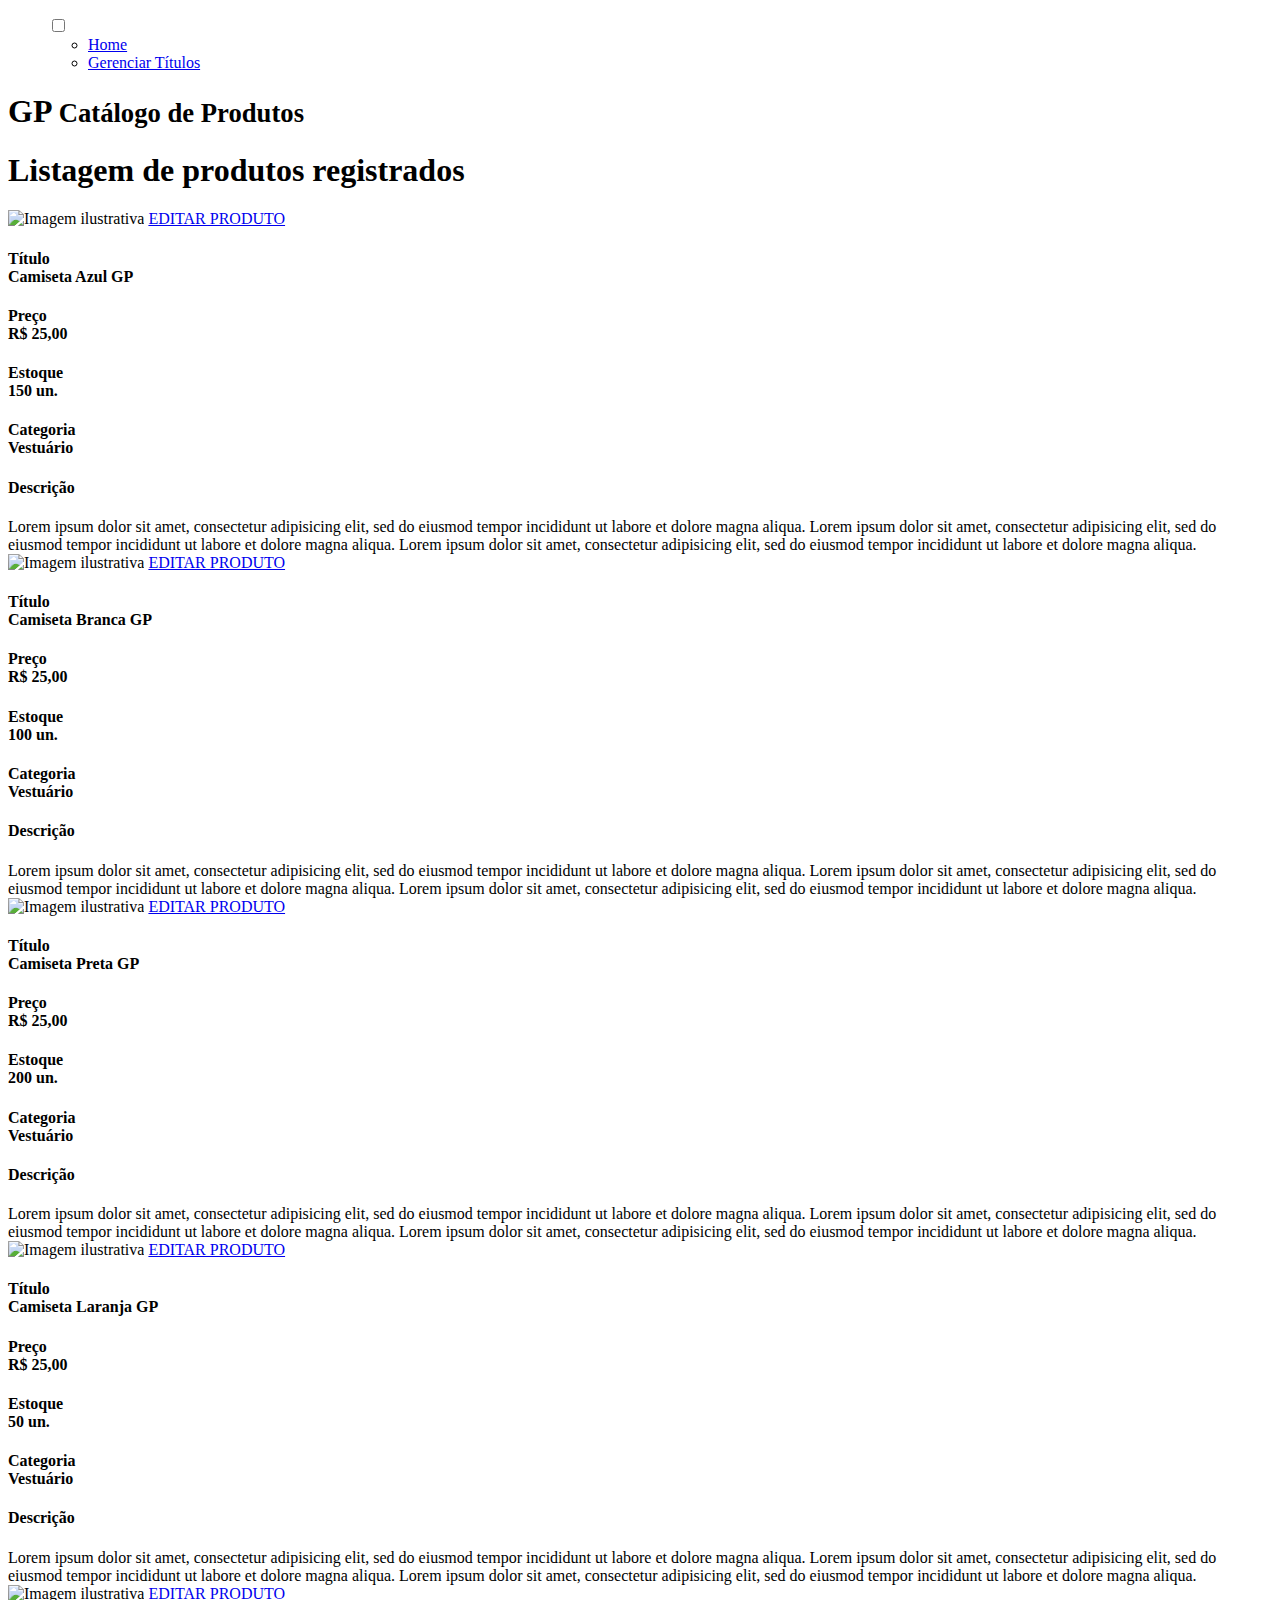
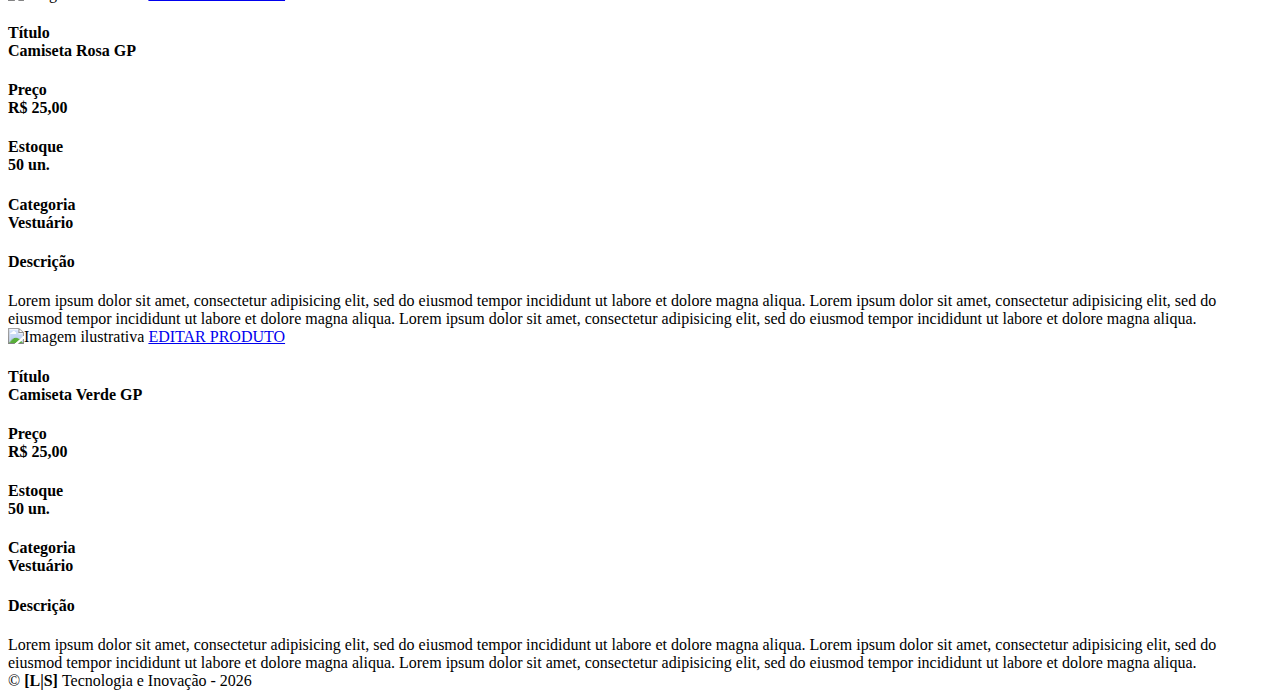
==== produtos/catalogo.html @ c016e35c "Muitas atualizações. Mas ainda resta concluir a listagem do catálogo de produtos." ====
<!DOCTYPE html>
<html lang="pt-br">

  <head>
    <!-- Define o enconding -->
    <meta charset="utf-8" />

    <!-- Oferece suporte a versões bugadas do Internet Explorer -->
    <meta http-equiv="X-UA-Compatible" content="IE=edge" />

    <!-- Define que a página será visualizada em escala 1 e não terá ZOOM com o mouse -->
    <meta name="viewport" content="width=device-width, initial-scale=1, user-scalable=no" />

    <!-- São os detalhes da página, para fins de buscadores de internet -->
    <meta name="description" content="Gerencie seus produtos de maneira simples e intuitiva" />

    <!-- Diz quem é o autor da página, para fins de compartilhamento e documentação -->
    <meta name="author" content="@LucianoLourenco and @jSilverize" />

    <title>
      GP | Catálogo de Produtos
    </title>

    <!-- Ícone que aparece na aba browser -->
    <link rel="icon" href="../img/favicon.ico">

    <!-- CSS base, com as regras de estilos comuns entre todas as páginas -->
    <link rel="stylesheet" type="text/css" href="../css/gp-base.css" />
    <link rel="stylesheet" type="text/css" href="../css/gp-menu.css" />

    <!-- CSS exclusivo para esta página, com regras aplicadas somente nela -->
    <link rel="stylesheet" type="text/css" href="../css/gp-produtos.css" />

  </head>

  <body>

    <!-- =================================================================================================== -->


    <menu>

      <main>

        <input type="checkbox" id="control-nav" />
        <label for="control-nav" class="control-nav"></label>
        <label for="control-nav" class="control-nav-close"></label>

        <nav>
          <ul>
            <li>
              <a href="../index.html"
                 title=""
                 >
                Home
              </a>
            </li>

            <li>
              <a href="../produtos.html"
                 title=""
                 >
                Gerenciar Títulos
              </a>
            </li>

          </ul>
        </nav>

      </main>

    </menu>


    <!-- =================================================================================================== -->


    <!-- Início: Cabeçalho da página -->
    <header>

      <!-- Início: 'main' coloca o conteúdo da página ao centro e atribui uma largura padrão -->
      <main>

        <h1>
          GP
          <small id="paginaTitulo">
            <!-- Texto do título será atribuído via JS -->
          </small>
        </h1>

      </main>
      <!-- Fim: 'main' coloca o conteúdo da página ao centro e atribui uma largura padrão -->

    </header>
    <!-- Fim: Cabeçalho da página -->


    <!-- =================================================================================================== -->


    <!-- Início: Section divide a página e seções, para termos uma distribuição de conteúdo mais limpa -->
    <section>

      <!-- Início: Main coloca o conteúdo da página ao centro e atribui uma largura padrão -->
      <main>

        <h1>
          Listagem de <strong>produtos</strong> registrados
        </h1>

        <!-- Início: CATALOGO -->
        <div class="catalogo grade-2">

          <!-- Início: container com um produto -->
          <div class="produto">

            <aside class="texto-centro">

              <img class="imagem-produto centralizar"
                   src="../img/produtos/camiseta-azul.jpg"
                   alt="Imagem ilustrativa" />

              <a class="botao botao-primario"
                 href="editar.html?id=1">
                EDITAR PRODUTO
              </a>

            </aside>

            <aside>

              <div class="padding-15-h">

                <h4>
                  Título
                  <br />
                  <span class="texto-primario">
                    Camiseta Azul GP
                  </span>
                </h4>

                <div class="grade-2">

                  <div>
                    
                    <h4>
                      Preço
                      <br />
                      <span class="texto-primario">
                        R$ 25,00
                      </span>
                    </h4>
                    
                  </div>

                  <div>
                    
                    <h4>
                      Estoque
                      <br />
                      <span class="texto-primario">
                        150 un.
                      </span>                  
                    </h4>
                    
                  </div>

                </div>

                <h4>
                  Categoria
                  <br />
                  <span class="texto-primario">
                    Vestuário
                  </span>
                </h4>

                <h4>
                  Descrição
                </h4>
                <div class="texto-primario descricao">
                  Lorem ipsum dolor sit amet, consectetur adipisicing elit, sed 
                  do eiusmod tempor incididunt ut labore et dolore magna aliqua.
                  Lorem ipsum dolor sit amet, consectetur adipisicing elit, sed 
                  do eiusmod tempor incididunt ut labore et dolore magna aliqua.
                  Lorem ipsum dolor sit amet, consectetur adipisicing elit, sed 
                  do eiusmod tempor incididunt ut labore et dolore magna aliqua.
                </div>

              </div>

            </aside>

          </div>
          <!-- Fim: container com um produto -->

          <!-- Início: container com um produto -->
          <div class="produto">

            <aside class="texto-centro">

              <img class="imagem-produto centralizar"
                   src="../img/produtos/camiseta-branca.jpg"
                   alt="Imagem ilustrativa" />

              <a class="botao botao-primario"
                 href="editar.html?id=2">
                EDITAR PRODUTO
              </a>

            </aside>

            <aside>

              <div class="padding-15-h">

                <h4>
                  Título
                  <br />
                  <span class="texto-primario">
                    Camiseta Branca GP
                  </span>
                </h4>

                <div class="grade-2">

                  <div>
                    
                    <h4>
                      Preço
                      <br />
                      <span class="texto-primario">
                        R$ 25,00
                      </span>
                    </h4>
                    
                  </div>

                  <div>
                    
                    <h4>
                      Estoque
                      <br />
                      <span class="texto-primario">
                        100 un.
                      </span>                  
                    </h4>
                    
                  </div>

                </div>

                <h4>
                  Categoria
                  <br />
                  <span class="texto-primario">
                    Vestuário
                  </span>
                </h4>

                <h4>
                  Descrição
                </h4>
                <div class="texto-primario descricao">
                  Lorem ipsum dolor sit amet, consectetur adipisicing elit, sed 
                  do eiusmod tempor incididunt ut labore et dolore magna aliqua.
                  Lorem ipsum dolor sit amet, consectetur adipisicing elit, sed 
                  do eiusmod tempor incididunt ut labore et dolore magna aliqua.
                  Lorem ipsum dolor sit amet, consectetur adipisicing elit, sed 
                  do eiusmod tempor incididunt ut labore et dolore magna aliqua.
                </div>

              </div>

            </aside>

          </div>
          <!-- Fim: container com um produto -->

          <!-- Início: container com um produto -->
          <div class="produto">

            <aside class="texto-centro">

              <img class="imagem-produto centralizar"
                   src="../img/produtos/camiseta-preta.jpg"
                   alt="Imagem ilustrativa" />

              <a class="botao botao-primario"
                 href="editar.html?id=3">
                EDITAR PRODUTO
              </a>

            </aside>

            <aside>

              <div class="padding-15-h">

                <h4>
                  Título
                  <br />
                  <span class="texto-primario">
                    Camiseta Preta GP
                  </span>
                </h4>

                <div class="grade-2">

                  <div>
                    
                    <h4>
                      Preço
                      <br />
                      <span class="texto-primario">
                        R$ 25,00
                      </span>
                    </h4>
                    
                  </div>

                  <div>
                    
                    <h4>
                      Estoque
                      <br />
                      <span class="texto-primario">
                        200 un.
                      </span>                  
                    </h4>
                    
                  </div>

                </div>

                <h4>
                  Categoria
                  <br />
                  <span class="texto-primario">
                    Vestuário
                  </span>
                </h4>

                <h4>
                  Descrição
                </h4>
                <div class="texto-primario descricao">
                  Lorem ipsum dolor sit amet, consectetur adipisicing elit, sed 
                  do eiusmod tempor incididunt ut labore et dolore magna aliqua.
                  Lorem ipsum dolor sit amet, consectetur adipisicing elit, sed 
                  do eiusmod tempor incididunt ut labore et dolore magna aliqua.
                  Lorem ipsum dolor sit amet, consectetur adipisicing elit, sed 
                  do eiusmod tempor incididunt ut labore et dolore magna aliqua.
                </div>

              </div>

            </aside>

          </div>
          <!-- Fim: container com um produto -->

          <!-- Início: container com um produto -->
          <div class="produto">

            <aside class="texto-centro">

              <img class="imagem-produto centralizar"
                   src="../img/produtos/camiseta-laranja.jpg"
                   alt="Imagem ilustrativa" />

              <a class="botao botao-primario"
                 href="editar.html?id=4">
                EDITAR PRODUTO
              </a>

            </aside>

            <aside>

              <div class="padding-15-h">

                <h4>
                  Título
                  <br />
                  <span class="texto-primario">
                    Camiseta Laranja GP
                  </span>
                </h4>

                <div class="grade-2">

                  <div>
                    
                    <h4>
                      Preço
                      <br />
                      <span class="texto-primario">
                        R$ 25,00
                      </span>
                    </h4>
                    
                  </div>

                  <div>
                    
                    <h4>
                      Estoque
                      <br />
                      <span class="texto-primario">
                        50 un.
                      </span>                  
                    </h4>
                    
                  </div>

                </div>

                <h4>
                  Categoria
                  <br />
                  <span class="texto-primario">
                    Vestuário
                  </span>
                </h4>

                <h4>
                  Descrição
                </h4>
                <div class="texto-primario descricao">
                  Lorem ipsum dolor sit amet, consectetur adipisicing elit, sed 
                  do eiusmod tempor incididunt ut labore et dolore magna aliqua.
                  Lorem ipsum dolor sit amet, consectetur adipisicing elit, sed 
                  do eiusmod tempor incididunt ut labore et dolore magna aliqua.
                  Lorem ipsum dolor sit amet, consectetur adipisicing elit, sed 
                  do eiusmod tempor incididunt ut labore et dolore magna aliqua.
                </div>

              </div>

            </aside>

          </div>
          <!-- Fim: container com um produto -->

          <!-- Início: container com um produto -->
          <div class="produto">

            <aside class="texto-centro">

              <img class="imagem-produto centralizar"
                   src="../img/produtos/camiseta-rosa.jpg"
                   alt="Imagem ilustrativa" />

              <a class="botao botao-primario"
                 href="editar.html?id=5">
                EDITAR PRODUTO
              </a>

            </aside>

            <aside>

              <div class="padding-15-h">

                <h4>
                  Título
                  <br />
                  <span class="texto-primario">
                    Camiseta Rosa GP
                  </span>
                </h4>

                <div class="grade-2">

                  <div>
                    
                    <h4>
                      Preço
                      <br />
                      <span class="texto-primario">
                        R$ 25,00
                      </span>
                    </h4>
                    
                  </div>

                  <div>
                    
                    <h4>
                      Estoque
                      <br />
                      <span class="texto-primario">
                        50 un.
                      </span>                  
                    </h4>
                    
                  </div>

                </div>

                <h4>
                  Categoria
                  <br />
                  <span class="texto-primario">
                    Vestuário
                  </span>
                </h4>

                <h4>
                  Descrição
                </h4>
                <div class="texto-primario descricao">
                  Lorem ipsum dolor sit amet, consectetur adipisicing elit, sed 
                  do eiusmod tempor incididunt ut labore et dolore magna aliqua.
                  Lorem ipsum dolor sit amet, consectetur adipisicing elit, sed 
                  do eiusmod tempor incididunt ut labore et dolore magna aliqua.
                  Lorem ipsum dolor sit amet, consectetur adipisicing elit, sed 
                  do eiusmod tempor incididunt ut labore et dolore magna aliqua.
                </div>

              </div>

            </aside>

          </div>
          <!-- Fim: container com um produto -->



          <!-- Início: container com um produto -->
          <div class="produto">

            <aside class="texto-centro">

              <img class="imagem-produto centralizar"
                   src="../img/produtos/camiseta-verde.jpg"
                   alt="Imagem ilustrativa" />

              <a class="botao botao-primario"
                 href="editar.html?id=6">
                EDITAR PRODUTO
              </a>

            </aside>

            <aside>

              <div class="padding-15-h">

                <h4>
                  Título
                  <br />
                  <span class="texto-primario">
                    Camiseta Verde GP
                  </span>
                </h4>

                <div class="grade-2">

                  <div>
                    
                    <h4>
                      Preço
                      <br />
                      <span class="texto-primario">
                        R$ 25,00
                      </span>
                    </h4>
                    
                  </div>

                  <div>
                    
                    <h4>
                      Estoque
                      <br />
                      <span class="texto-primario">
                        50 un.
                      </span>                  
                    </h4>
                    
                  </div>

                </div>

                <h4>
                  Categoria
                  <br />
                  <span class="texto-primario">
                    Vestuário
                  </span>
                </h4>

                <h4>
                  Descrição
                </h4>
                <div class="texto-primario descricao">
                  Lorem ipsum dolor sit amet, consectetur adipisicing elit, sed 
                  do eiusmod tempor incididunt ut labore et dolore magna aliqua.
                  Lorem ipsum dolor sit amet, consectetur adipisicing elit, sed 
                  do eiusmod tempor incididunt ut labore et dolore magna aliqua.
                  Lorem ipsum dolor sit amet, consectetur adipisicing elit, sed 
                  do eiusmod tempor incididunt ut labore et dolore magna aliqua.
                </div>

              </div>

            </aside>

          </div>
          <!-- Fim: container com um produto -->

        </div>
        <!-- Fim: CATALOGO -->

      </main>
      <!-- Fim: Main coloca o conteúdo da página ao centro e atribui uma largura padrão -->

    </section>
    <!-- Fim: Section divide a página e seções, para termos uma distribuição de conteúdo mais limpa -->


    <!-- =================================================================================================== -->


    <!-- Início: rodapé de páginas -->
    <footer>

      <!-- Início: 'main' coloca o conteúdo da página ao centro e atribui uma largura padrão -->
      <main>

        <span class="direitos-copia">						
          &copy;
          <strong>
            [L|S]
          </strong>
          Tecnologia e Inovação
          -
          <span id="exibirAnoAtual">
            <!-- O ano atual será inserido aqui com JS -->
          </span>
        </span>

      </main>
      <!-- Fim: 'main' coloca o conteúdo da página ao centro e atribui uma largura padrão -->

    </footer>
    <!-- Fim: rodapé de páginas -->


    <!-- =================================================================================================== -->


    <!-- JS base, com os comandos comuns entre todas as páginas -->
    <script type="text/javascript" src="../js/gp-base.js"></script>
    <script type="text/javascript" src="../js/gp-produtos-catalogo.js"></script>

  </body>

</html>
---- css/gp-produtos.css ----
/* Regras de estilos que so serao usadas no arquivo produtos.html */

/* Este procedimento torna o carregamento de paginas mais veloz */

.menu-produtos > div {
  margin-top: 15px;
}

.menu-produtos > div a h3 {
  margin-bottom: 0px;
}

.menu-produtos > div > div > a {
  display: block;
  background-color: #f8f8f8;
  border: 1px solid #e7e7e7;
  padding: 30px 0px;
}

.menu-produtos > div > div > a:hover {
  background-color: #e7e7e7;
  border: 1px solid #2B80FF;
}
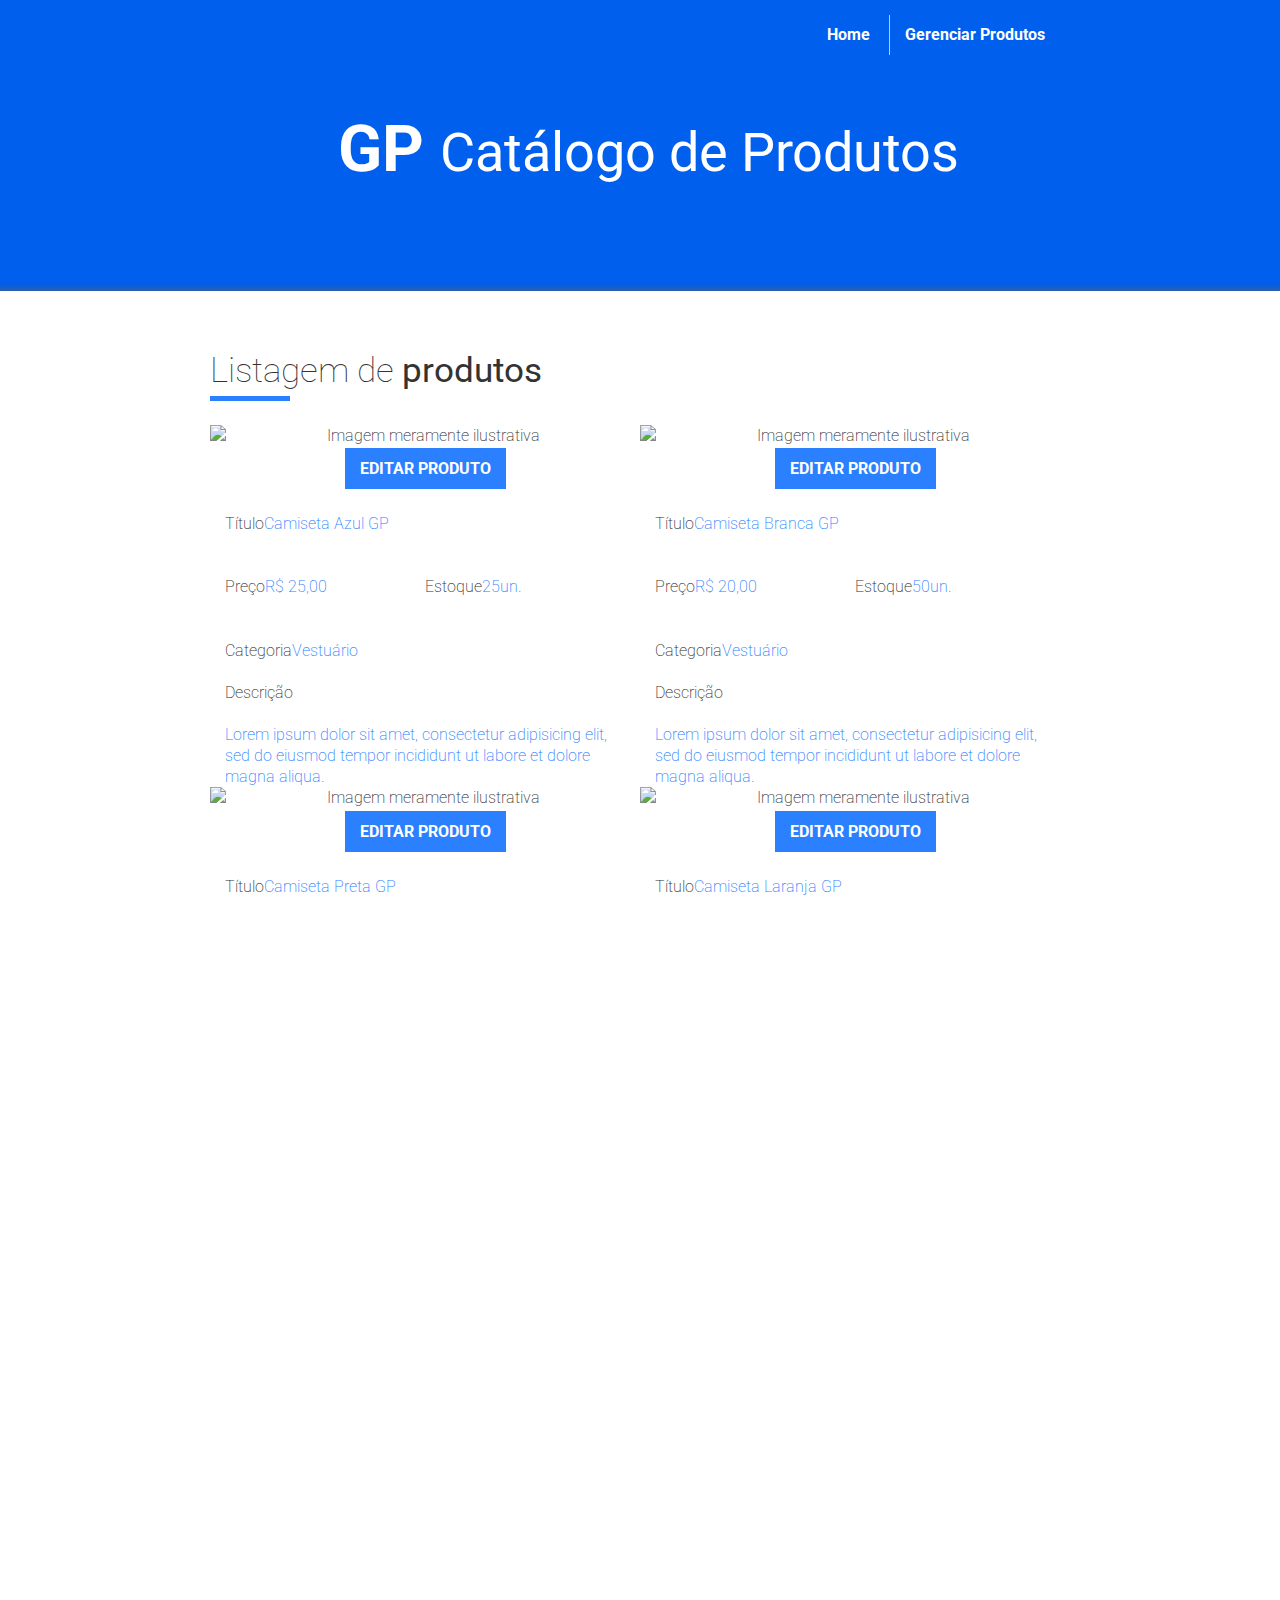
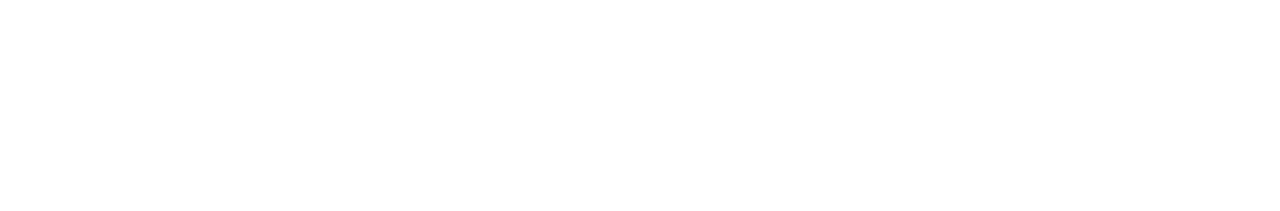
==== commit cbc4202a: "Bem próximo do ideal para apresentação" ====
--- a/produtos/catalogo.html
+++ b/produtos/catalogo.html
@@ -60,7 +60,7 @@
               <a href="../produtos.html"
                  title=""
                  >
-                Gerenciar Títulos
+                Gerenciar Produtos
               </a>
             </li>
 
@@ -99,520 +99,53 @@
 
 
     <!-- Início: Section divide a página e seções, para termos uma distribuição de conteúdo mais limpa -->
-    <section>
+    <section id="listarProdutos">
 
       <!-- Início: Main coloca o conteúdo da página ao centro e atribui uma largura padrão -->
       <main>
 
         <h1>
-          Listagem de <strong>produtos</strong> registrados
+          Listagem de <strong>produtos</strong>
+          <span id="textoBusca"></span>
         </h1>
 
         <!-- Início: CATALOGO -->
         <div class="catalogo grade-2">
-
-          <!-- Início: container com um produto -->
-          <div class="produto">
-
-            <aside class="texto-centro">
-
-              <img class="imagem-produto centralizar"
-                   src="../img/produtos/camiseta-azul.jpg"
-                   alt="Imagem ilustrativa" />
-
-              <a class="botao botao-primario"
-                 href="editar.html?id=1">
-                EDITAR PRODUTO
-              </a>
-
-            </aside>
-
-            <aside>
-
-              <div class="padding-15-h">
-
-                <h4>
-                  Título
-                  <br />
-                  <span class="texto-primario">
-                    Camiseta Azul GP
-                  </span>
-                </h4>
-
-                <div class="grade-2">
-
-                  <div>
-                    
-                    <h4>
-                      Preço
-                      <br />
-                      <span class="texto-primario">
-                        R$ 25,00
-                      </span>
-                    </h4>
-                    
-                  </div>
-
-                  <div>
-                    
-                    <h4>
-                      Estoque
-                      <br />
-                      <span class="texto-primario">
-                        150 un.
-                      </span>                  
-                    </h4>
-                    
-                  </div>
-
-                </div>
-
-                <h4>
-                  Categoria
-                  <br />
-                  <span class="texto-primario">
-                    Vestuário
-                  </span>
-                </h4>
-
-                <h4>
-                  Descrição
-                </h4>
-                <div class="texto-primario descricao">
-                  Lorem ipsum dolor sit amet, consectetur adipisicing elit, sed 
-                  do eiusmod tempor incididunt ut labore et dolore magna aliqua.
-                  Lorem ipsum dolor sit amet, consectetur adipisicing elit, sed 
-                  do eiusmod tempor incididunt ut labore et dolore magna aliqua.
-                  Lorem ipsum dolor sit amet, consectetur adipisicing elit, sed 
-                  do eiusmod tempor incididunt ut labore et dolore magna aliqua.
-                </div>
-
-              </div>
-
-            </aside>
-
-          </div>
-          <!-- Fim: container com um produto -->
-
-          <!-- Início: container com um produto -->
-          <div class="produto">
-
-            <aside class="texto-centro">
-
-              <img class="imagem-produto centralizar"
-                   src="../img/produtos/camiseta-branca.jpg"
-                   alt="Imagem ilustrativa" />
-
-              <a class="botao botao-primario"
-                 href="editar.html?id=2">
-                EDITAR PRODUTO
-              </a>
-
-            </aside>
-
-            <aside>
-
-              <div class="padding-15-h">
-
-                <h4>
-                  Título
-                  <br />
-                  <span class="texto-primario">
-                    Camiseta Branca GP
-                  </span>
-                </h4>
-
-                <div class="grade-2">
-
-                  <div>
-                    
-                    <h4>
-                      Preço
-                      <br />
-                      <span class="texto-primario">
-                        R$ 25,00
-                      </span>
-                    </h4>
-                    
-                  </div>
-
-                  <div>
-                    
-                    <h4>
-                      Estoque
-                      <br />
-                      <span class="texto-primario">
-                        100 un.
-                      </span>                  
-                    </h4>
-                    
-                  </div>
-
-                </div>
-
-                <h4>
-                  Categoria
-                  <br />
-                  <span class="texto-primario">
-                    Vestuário
-                  </span>
-                </h4>
-
-                <h4>
-                  Descrição
-                </h4>
-                <div class="texto-primario descricao">
-                  Lorem ipsum dolor sit amet, consectetur adipisicing elit, sed 
-                  do eiusmod tempor incididunt ut labore et dolore magna aliqua.
-                  Lorem ipsum dolor sit amet, consectetur adipisicing elit, sed 
-                  do eiusmod tempor incididunt ut labore et dolore magna aliqua.
-                  Lorem ipsum dolor sit amet, consectetur adipisicing elit, sed 
-                  do eiusmod tempor incididunt ut labore et dolore magna aliqua.
-                </div>
-
-              </div>
-
-            </aside>
-
-          </div>
-          <!-- Fim: container com um produto -->
-
-          <!-- Início: container com um produto -->
-          <div class="produto">
-
-            <aside class="texto-centro">
-
-              <img class="imagem-produto centralizar"
-                   src="../img/produtos/camiseta-preta.jpg"
-                   alt="Imagem ilustrativa" />
-
-              <a class="botao botao-primario"
-                 href="editar.html?id=3">
-                EDITAR PRODUTO
-              </a>
-
-            </aside>
-
-            <aside>
-
-              <div class="padding-15-h">
-
-                <h4>
-                  Título
-                  <br />
-                  <span class="texto-primario">
-                    Camiseta Preta GP
-                  </span>
-                </h4>
-
-                <div class="grade-2">
-
-                  <div>
-                    
-                    <h4>
-                      Preço
-                      <br />
-                      <span class="texto-primario">
-                        R$ 25,00
-                      </span>
-                    </h4>
-                    
-                  </div>
-
-                  <div>
-                    
-                    <h4>
-                      Estoque
-                      <br />
-                      <span class="texto-primario">
-                        200 un.
-                      </span>                  
-                    </h4>
-                    
-                  </div>
-
-                </div>
-
-                <h4>
-                  Categoria
-                  <br />
-                  <span class="texto-primario">
-                    Vestuário
-                  </span>
-                </h4>
-
-                <h4>
-                  Descrição
-                </h4>
-                <div class="texto-primario descricao">
-                  Lorem ipsum dolor sit amet, consectetur adipisicing elit, sed 
-                  do eiusmod tempor incididunt ut labore et dolore magna aliqua.
-                  Lorem ipsum dolor sit amet, consectetur adipisicing elit, sed 
-                  do eiusmod tempor incididunt ut labore et dolore magna aliqua.
-                  Lorem ipsum dolor sit amet, consectetur adipisicing elit, sed 
-                  do eiusmod tempor incididunt ut labore et dolore magna aliqua.
-                </div>
-
-              </div>
-
-            </aside>
-
-          </div>
-          <!-- Fim: container com um produto -->
-
-          <!-- Início: container com um produto -->
-          <div class="produto">
-
-            <aside class="texto-centro">
-
-              <img class="imagem-produto centralizar"
-                   src="../img/produtos/camiseta-laranja.jpg"
-                   alt="Imagem ilustrativa" />
-
-              <a class="botao botao-primario"
-                 href="editar.html?id=4">
-                EDITAR PRODUTO
-              </a>
-
-            </aside>
-
-            <aside>
-
-              <div class="padding-15-h">
-
-                <h4>
-                  Título
-                  <br />
-                  <span class="texto-primario">
-                    Camiseta Laranja GP
-                  </span>
-                </h4>
-
-                <div class="grade-2">
-
-                  <div>
-                    
-                    <h4>
-                      Preço
-                      <br />
-                      <span class="texto-primario">
-                        R$ 25,00
-                      </span>
-                    </h4>
-                    
-                  </div>
-
-                  <div>
-                    
-                    <h4>
-                      Estoque
-                      <br />
-                      <span class="texto-primario">
-                        50 un.
-                      </span>                  
-                    </h4>
-                    
-                  </div>
-
-                </div>
-
-                <h4>
-                  Categoria
-                  <br />
-                  <span class="texto-primario">
-                    Vestuário
-                  </span>
-                </h4>
-
-                <h4>
-                  Descrição
-                </h4>
-                <div class="texto-primario descricao">
-                  Lorem ipsum dolor sit amet, consectetur adipisicing elit, sed 
-                  do eiusmod tempor incididunt ut labore et dolore magna aliqua.
-                  Lorem ipsum dolor sit amet, consectetur adipisicing elit, sed 
-                  do eiusmod tempor incididunt ut labore et dolore magna aliqua.
-                  Lorem ipsum dolor sit amet, consectetur adipisicing elit, sed 
-                  do eiusmod tempor incididunt ut labore et dolore magna aliqua.
-                </div>
-
-              </div>
-
-            </aside>
-
-          </div>
-          <!-- Fim: container com um produto -->
-
-          <!-- Início: container com um produto -->
-          <div class="produto">
-
-            <aside class="texto-centro">
-
-              <img class="imagem-produto centralizar"
-                   src="../img/produtos/camiseta-rosa.jpg"
-                   alt="Imagem ilustrativa" />
-
-              <a class="botao botao-primario"
-                 href="editar.html?id=5">
-                EDITAR PRODUTO
-              </a>
-
-            </aside>
-
-            <aside>
-
-              <div class="padding-15-h">
-
-                <h4>
-                  Título
-                  <br />
-                  <span class="texto-primario">
-                    Camiseta Rosa GP
-                  </span>
-                </h4>
-
-                <div class="grade-2">
-
-                  <div>
-                    
-                    <h4>
-                      Preço
-                      <br />
-                      <span class="texto-primario">
-                        R$ 25,00
-                      </span>
-                    </h4>
-                    
-                  </div>
-
-                  <div>
-                    
-                    <h4>
-                      Estoque
-                      <br />
-                      <span class="texto-primario">
-                        50 un.
-                      </span>                  
-                    </h4>
-                    
-                  </div>
-
-                </div>
-
-                <h4>
-                  Categoria
-                  <br />
-                  <span class="texto-primario">
-                    Vestuário
-                  </span>
-                </h4>
-
-                <h4>
-                  Descrição
-                </h4>
-                <div class="texto-primario descricao">
-                  Lorem ipsum dolor sit amet, consectetur adipisicing elit, sed 
-                  do eiusmod tempor incididunt ut labore et dolore magna aliqua.
-                  Lorem ipsum dolor sit amet, consectetur adipisicing elit, sed 
-                  do eiusmod tempor incididunt ut labore et dolore magna aliqua.
-                  Lorem ipsum dolor sit amet, consectetur adipisicing elit, sed 
-                  do eiusmod tempor incididunt ut labore et dolore magna aliqua.
-                </div>
-
-              </div>
-
-            </aside>
-
-          </div>
-          <!-- Fim: container com um produto -->
-
-
-
-          <!-- Início: container com um produto -->
-          <div class="produto">
-
-            <aside class="texto-centro">
-
-              <img class="imagem-produto centralizar"
-                   src="../img/produtos/camiseta-verde.jpg"
-                   alt="Imagem ilustrativa" />
-
-              <a class="botao botao-primario"
-                 href="editar.html?id=6">
-                EDITAR PRODUTO
-              </a>
-
-            </aside>
-
-            <aside>
-
-              <div class="padding-15-h">
-
-                <h4>
-                  Título
-                  <br />
-                  <span class="texto-primario">
-                    Camiseta Verde GP
-                  </span>
-                </h4>
-
-                <div class="grade-2">
-
-                  <div>
-                    
-                    <h4>
-                      Preço
-                      <br />
-                      <span class="texto-primario">
-                        R$ 25,00
-                      </span>
-                    </h4>
-                    
-                  </div>
-
-                  <div>
-                    
-                    <h4>
-                      Estoque
-                      <br />
-                      <span class="texto-primario">
-                        50 un.
-                      </span>                  
-                    </h4>
-                    
-                  </div>
-
-                </div>
-
-                <h4>
-                  Categoria
-                  <br />
-                  <span class="texto-primario">
-                    Vestuário
-                  </span>
-                </h4>
-
-                <h4>
-                  Descrição
-                </h4>
-                <div class="texto-primario descricao">
-                  Lorem ipsum dolor sit amet, consectetur adipisicing elit, sed 
-                  do eiusmod tempor incididunt ut labore et dolore magna aliqua.
-                  Lorem ipsum dolor sit amet, consectetur adipisicing elit, sed 
-                  do eiusmod tempor incididunt ut labore et dolore magna aliqua.
-                  Lorem ipsum dolor sit amet, consectetur adipisicing elit, sed 
-                  do eiusmod tempor incididunt ut labore et dolore magna aliqua.
-                </div>
-
-              </div>
-
-            </aside>
-
-          </div>
-          <!-- Fim: container com um produto -->
+          
+          <!-- PRODUTOS SÃO GERADOS A PARTIR DO JSON, VIA JS -->
 
         </div>
         <!-- Fim: CATALOGO -->
+
+      </main>
+      <!-- Fim: Main coloca o conteúdo da página ao centro e atribui uma largura padrão -->
+
+    </section>
+    <!-- Fim: Section divide a página e seções, para termos uma distribuição de conteúdo mais limpa -->
+
+
+    <!-- Início: Section divide a página e seções, para termos uma distribuição de conteúdo mais limpa -->
+    <section id="informarErroBusca" class="oculto">
+
+      <!-- Início: Main coloca o conteúdo da página ao centro e atribui uma largura padrão -->
+      <main>
+
+        <h1>
+          <strong>Ops</strong>! Não encontramos resultados por
+          "<strong id="textoBusca1"></strong>" :/
+        </h1>
+
+        <p>
+          Lamentamos, mas não foi possível exibir resultados válidos para a busca
+          por <strong id="textoBusca2"></strong>.
+        </p>
+        
+        <p>
+          Pedimos que tente novamente a partir do recurso
+          <a href="buscar.html">Buscar &amp; Editar</a>
+          ou se preferir visite o nosso
+          <a href="catalogo.html">Catálogo Completo</a>.
+        </p>
 
       </main>
       <!-- Fim: Main coloca o conteúdo da página ao centro e atribui uma largura padrão -->
--- a/css/gp-base.css
+++ b/css/gp-base.css
@@ -0,0 +1,322 @@
+/* Definicoes de Base */
+
+@import url(http://fonts.googleapis.com/css?family=Roboto:400,300,700,500,900);
+
+html, body {
+  margin: 0;
+  padding: 0;
+  height: 100%;
+  overflow-x: hidden;
+  -ms-text-size-adjust: 100%;
+  -webkit-text-size-adjust: 100%;
+}
+
+body {
+  font-family: 'Roboto', Segoe UI, Helvetica Neue, Ubuntu, Calibri, Trebuchet MS, Arial, sans-serif;
+  font-size: 16px;
+  line-height: 21px;
+  background-color: #ffffff;
+  color: #333333;
+  font-weight: 200;
+}
+
+h1, h2, h3, h4, h5, h6 {
+  font-weight: 200;
+}
+
+h1 {  
+  font-size: 35px;
+  line-height: 40px;
+  font-weight: lighter;
+}
+h2 {
+  font-size: 30px;
+  line-height: 35px;
+}
+h3 {
+  font-size: 25px;
+  line-height: 30px;
+}
+
+a {
+  color: #2B80FF;
+  text-decoration: none;
+  transition: .3s;
+}
+a:hover {
+  color: #1A54AA;
+}
+
+div {
+  display: block;
+}
+
+footer {
+  background-color: #fbfbfb;
+  border-top: 1px solid #CCC;
+  text-align: right;
+}
+footer main {
+  padding-top: 100px;
+  padding-bottom: 100px;
+  background-image: url('../img/gp-logo.svg');
+  background-size: 100px;
+  background-position: 15px center;
+  background-repeat: no-repeat;
+}
+
+main {
+  margin-right: auto;
+  margin-left: auto;
+  padding-right: 15px;
+  padding-left: 15px;
+  display: block;
+}
+
+/* Este codigo @media sao para especificos tamanhos de telas */
+@media(min-width: 920px) {
+  main {		
+    width: 860px;
+  }
+  header > main:first-of-type {    
+    background-image: url('../img/gp-logo.svg');
+    background-size: 128px;
+    background-position: left 90px;
+    background-repeat: no-repeat;
+  }
+  header main h1 {
+    padding-left: 128px;
+  }
+}
+/* Estes codigo @media sao para especificos tamanhos de telas */
+
+button, input, select, textarea {
+  font-family: inherit;
+  font-size: inherit;
+  line-height: inherit;
+}
+
+.texto-centro {
+  text-align: center;
+}
+
+.centralizar {
+  display: block !important;
+  margin-left: auto !important;
+  margin-right: auto !important;
+}
+
+.oculto {
+  display: none;
+  visibility: hidden;
+}
+
+.padding-5 {
+  padding: 5px;
+}
+.padding-10 {
+  padding: 10px;
+}
+.padding-15 {
+  padding: 15px;
+}
+
+.padding-5-v {
+  padding: 5px 0px;
+}
+.padding-10-v {
+  padding: 10px 0px;
+}
+.padding-15-v {
+  padding: 15px 0px;
+}
+
+.padding-5-h {
+  padding: 0px 5px;
+}
+.padding-10-h {
+  padding: 0px 10px;
+}
+.padding-15-h {
+  padding: 0px 15px;
+}
+/* Definicoes de Base */
+
+
+/* Definicoes padrao do Cabecalho */
+header {
+  box-shadow: inset 0px -10px 8px -10px #626262;
+  background-color: #005FED;
+  color: #ffffff;
+  background-image: url('../img/backgrounds/triangles-blue.png');
+  background-size: cover;
+}
+
+header > main:first-of-type {
+  padding-top: 70px;
+  padding-bottom: 60px;
+}
+
+header h1 {
+  font-size: 50px;
+  line-height: 55px;
+  font-weight: bold;
+}
+
+header h1 small {
+  font-weight: lighter;
+}
+
+@media(min-width: 920px) {
+  header h1 {
+    font-size: 65px;
+    line-height: 70px;
+  }
+}
+/* Definicoes padrao do Cabecalho */
+
+
+/* Definicoes das Secoes */
+section {
+  padding: 60px 0px 75px 0px;
+  border-bottom: 1px solid #e7e7e7;
+}
+
+section h1:first-of-type {
+  margin-top: 0px;
+}
+
+section:last-of-type {
+  border-bottom: none !important;
+}
+
+section:nth-child(even) main h1:first-of-type {
+  color: #2B80FF;
+}
+
+section:nth-child(even) main h1::after {
+  background-color: #333333;
+}
+
+section main h1::after {
+  position: absolute;
+  display: block;
+  width: 50px;
+  height: 5px;
+  background-color: #2B80FF;
+  color: #f8f8f8;  position: relative;
+  min-height: 1px;
+  padding-left: 15px;
+  padding-right: 15px;
+  content: ".";
+  margin-top: 5px;
+}
+/* Definicoes das Secoes */
+
+
+/* Definicoes de GRADES */
+.grade-2:before, .grade-2:after,
+.grade-3:before, .grade-3:after, 
+.grade-4:before, .grade-4:after {
+  content: " ";
+  display: table;
+}
+
+.grade-2:after, .grade-3:after, .grade-4:after {
+  clear: both;
+}
+
+.grade-2 > div,
+.grade-3 > div,
+.grade-4 > div {
+  margin-top: 25px;
+  float: left;
+  width: 100%;
+}
+
+@media(min-width: 920px) {
+  .grade-2 > div,
+  .grade-3 > div,
+  .grade-4 > div {
+    position: relative;
+    min-height: 1px;
+  }
+  .grade-2 > div,
+  .grade-3 > div,
+  .grade-4 > div {
+    margin-top: 0px;
+  }
+  .grade-2 > div {
+    width: 50%;
+  }
+  .grade-3 > div {
+    width: 33.33333333%;
+  }
+  .grade-4 > div {
+    width: 25%;
+  }
+}
+/* Definicoes de GRADES */
+
+
+/* Definicoes de botoes */
+.botao {
+  display: inline-block;
+  border: none !important;
+  padding: 10px 15px;
+  margin: 2.5px 0px;
+  font-weight: bold;
+  text-decoration: none;
+  cursor: pointer;
+  transition: .3s;
+  color: #333333;
+  background-color: #e7e7e7;
+}
+.botao:hover {
+  color: #000000;
+  background-color: #ccc;
+}
+
+.botao-primario {
+  color: #ffffff;
+  background-color: #2B80FF;
+}
+.botao-primario:hover {
+  color: #e7e7e7;
+  background-color: #1A54AA;
+}
+
+.botao-secundario {
+  color: #ffffff;
+  background-color: #1A54AA;
+}
+.botao-secundario:hover {
+  color: #e7e7e7;
+  background-color: #0E2B57;
+}
+
+.botao-grande {
+  padding: 15px 45px;
+  font-size: 20px;
+  line-height: 25px;
+  font-weight: normal;
+}
+/* Definicoes de botoes */
+
+
+.imagem-responsiva {
+  display: block;
+  max-width: 100%;
+  height: auto;  
+}
+
+.imagem-redonda {
+  border-radius: 50%;
+  border: 5px solid #2B80FF;
+}
+
+.texto-primario {
+  color: #2B80FF;
+}
+
+#paginaTitulo {}--- a/css/gp-menu.css
+++ b/css/gp-menu.css
@@ -0,0 +1,135 @@
+@media(min-width: 768px) {
+  menu ul {
+    float: right;
+  }
+  menu li {
+    display: inline-block;
+  }
+  menu li a {
+    color: #ffffff !important;
+  }
+  menu li a:hover {
+    color: #1A54AA !important;
+  }
+  menu li {
+    border-left: 1px solid #ccc;
+  }
+  menu li:first-child {
+    border: none;
+  }
+}
+
+menu {
+  min-height: 60px;
+  top: 0;
+  right: 0;
+  left: 0;
+  background-color: #ffffff;
+  padding: 0;
+  margin: 0 0 -60px 0;
+}
+
+menu ul {
+  padding: 15px 10px 0 0;
+}
+
+menu li a {
+  display: block;
+  padding: 5px 15px;
+  color: #2B80FF;
+  font-size: 16px;
+  line-height: 30px;
+  font-weight: bold;
+  text-decoration: none;
+  -webkit-transition: all 300ms ease;
+  transition: all 300ms ease;
+}
+
+menu li a:hover {
+  color: #333;
+}
+
+input#control-nav {
+  visibility: hidden;
+  position: absolute;
+  left: -9999px;
+  opacity: 0;
+}
+
+@media(max-width: 767px) {
+  menu li {
+    border-bottom: 1px solid #ccc;
+  }
+
+  menu li:last-child {
+    border: none;
+  }
+  menu .control-nav {
+    position: absolute;
+    right: 20px;
+    top: 20px;
+    display: block;
+    width: 30px;
+    padding: 5px 0;
+    border: solid #1A54AA;
+    border-width: 4px 0;
+    z-index: 2;
+    cursor: pointer;
+  }
+
+  menu .control-nav:before {
+    content: "";
+    display: block;
+    height: 4px;
+    background: #1A54AA;
+  }
+
+  menu .control-nav-close {
+    position: fixed;
+    right: 0;
+    top: 0;
+    bottom: 0;
+    left: 0;
+    display: block;
+    z-index: 1;
+    background: rgba(0,0,0,0.4);
+    -webkit-transition: all 500ms ease;
+    transition: all 500ms ease;
+    -webkit-transform: translate(100%, 0);
+    -ms-transform: translate(100%, 0);
+    transform: translate(100%, 0);
+  }
+
+  menu nav {
+    position: fixed;
+    top: 0;
+    right: 0;
+    bottom: 0;
+    width: 250px;
+    border-left: 1px solid #ccc;
+    background-color: #fff;
+    background-image: url('../img/gp-logo.svg');
+    background-repeat: no-repeat;
+    background-size: 125px 125px;
+    background-position: center 95%;
+    overflow-x: auto;
+    z-index: 2;
+    -webkit-transition: all 500ms ease;
+    transition: all 500ms ease;
+    -webkit-transform: translate(100%, 0);
+    -ms-transform: translate(100%, 0);
+    transform: translate(100%, 0);
+  }
+}
+
+#control-nav:checked ~ .control-nav-close {
+  -webkit-transform: translate(0, 0);
+  -ms-transform: translate(0, 0);
+  transform: translate(0, 0);
+}
+
+#control-nav:checked ~ nav {
+  -webkit-transform: translate(0, 0);
+  -ms-transform: translate(0, 0);
+  transform: translate(0, 0);
+}
